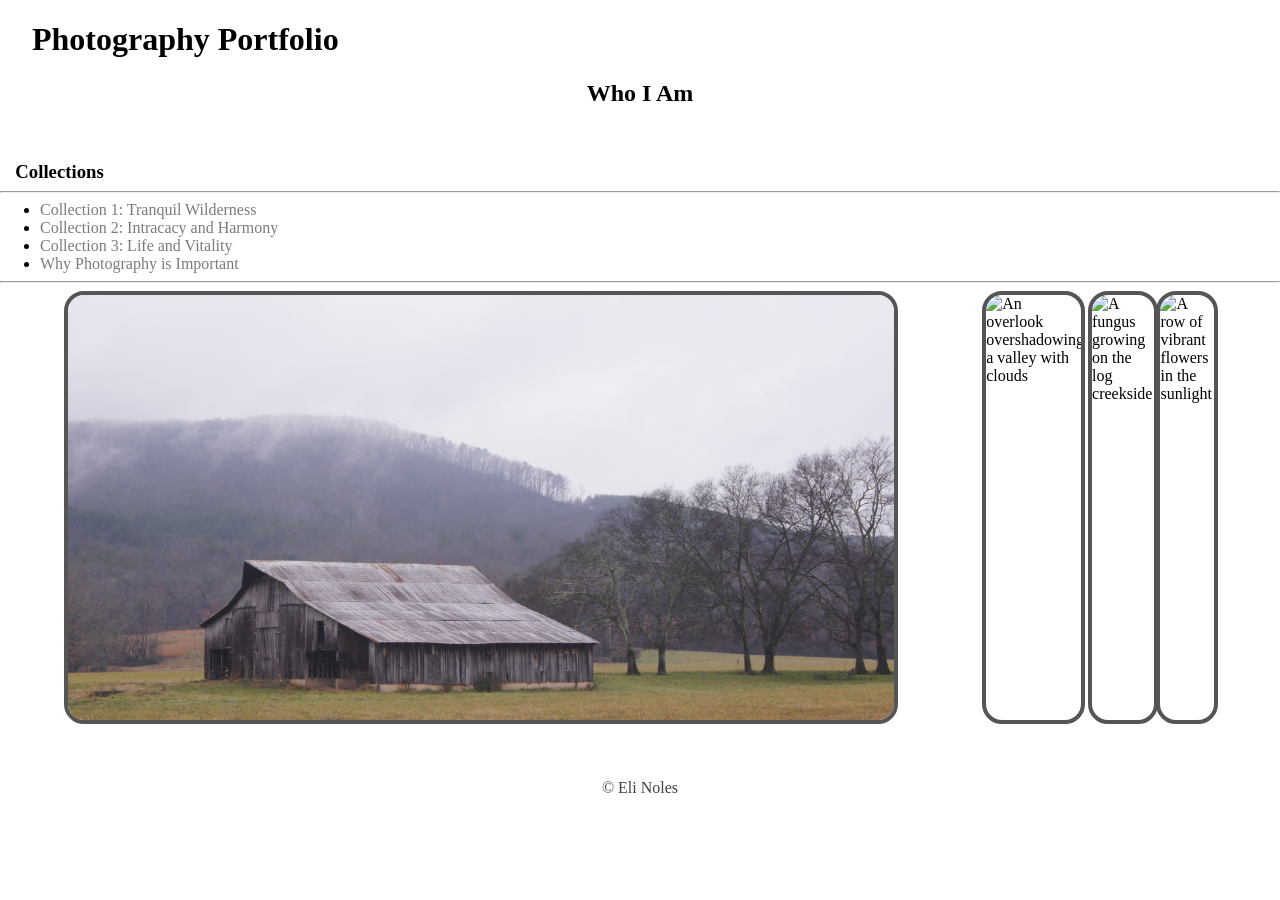
==== HTML/index.html @ 2c011c3d "Adding more content" ====
<!DOCTYPE html>
<html lang="EN">
    <head>
        <meta charset="UTF-8">
        <title>Eli's Portfolio</title>
    </head>
    <body>
        <!--<div class="HR1div">
            <hr id="HR1">
            <hr id="HR2">
        </div>-->
        <h1>Photography Portfolio</h1>
        <h2 style="text-align: center;">Who I Am</h2>
        <p style="color: white">My name's Eli and I'm a new photographer located in the Chattanooga region. I photograph what I spend the most time around and find interesting. I hope you enjoy my various collections!</p>
        <h3>Collections</h3>
        <hr>
        <ul>
            <li><a href="#IMG1">Collection 1: Tranquil Wilderness</a></li>
            <li><a href="#IMG2">Collection 2: Intracacy and Harmony</a></li>
            <li><a href="#IMG3">Collection 3: Life and Vitality</a></li>
            <li><a href="https://ihitthebutton.com/why-is-photography-important/" target="_blank">Why Photography is Important</a></li>
        </ul>
        <hr>
        <div id="IMGcon">
            <div class="IMGdiv">
                <img id="IMG" src="Barn in the Mountains.JPG" alt="An old barn in the valley"/>
            </div>
            <div class="IMGdiv">
                <img id="IMG" src="A Place of Reflection.JPG" alt="An overlook overshadowing a valley with clouds"/>
            </div>
            <div class="IMGdiv">
                <img id="IMG" src="Fungi Growing in a Creek.JPG" alt="A fungus growing on the log creekside"/>
            </div>
            <div class="IMGdiv">
                <img id="IMG" src="Edited DSC6092.png" alt="A row of vibrant flowers in the sunlight"/>
            </div>
        </div>
    
        <!--JALLOS-->
        <style>
            /* Change something in settings to Word Wrap to keep everything on the screen */
            @keyframes pulse{
                0% {background-color: rgb(25, 90, 67);}
                100% {background-color: rgba(156, 75, 46, 0.673);}
            }
            @keyframes cardRotate{
                0% {transform: rotateY(0 deg);}
                100% {transform: rotateY(180 deg);}
            }
            @keyframes grow{
                0% {width: auto; height: auto;}
                75% {width: 10%; height: 10%;}
                100% {width: 13%; height: 13%;}
            }
            html{
                animation: pulse 20s infinite alternate;
                scroll-behavior: smooth;
                margin: 0;
                padding: 0;
            }
            body{
                margin: 0;
                padding: 0;
            }
            /*.HR1div{
                height: 20px;
            }
            #HR1{
                height: 50em;
                background-color: #b60f0f;
                margin: -10px 0 0 -10px;
                width: 5px;
            }
            #HR2{
                height: 50em;
                background-color: #b60f0f;
                margin: -10px -8.5px 0px 0px;
                width: 5px;
                justify-self: right;
            }*/
            h1{
                padding-left: 2.5%;
            }
            h3{
                margin: 0;
                padding-left: 1.2%;
            }
            #IMGcon{
                display: flex;
                width: 90%;
                margin: 0 auto;
            }
            img{
                width: 90%;
                height: 90%;
                margin: 0;
            }
            /*.IMG1div{
                
            }*/
            #IMG{
                border: 0.3em solid #555555;
                border-radius: 20px;
                box-shadow: 50em rgb(194, 6, 6);
                display: block;
                
            }
            #IMG:hover{
                animation: cardRotate 5s;
            }
            ul{
                display: inline-block;
                margin: auto auto;
            }
            /*li{
                margin-right: 20px;
            }*/
            p{
                text-align: center;
                color: #434343;
            }
            a{
                color: rgba(51, 49, 44, 0.641);
                text-decoration: none;
            }
            a:hover{
                animation-name: grow;
                animation-duration: 4s;
            }
            a:visited{
                color: rgba(51, 49, 44, 0.641);
            }
            #footer{
                text-align: center;
            }
        </style>
    </body>
    <footer><p class="footer">&copy; Eli Noles</p></footer>
</html>
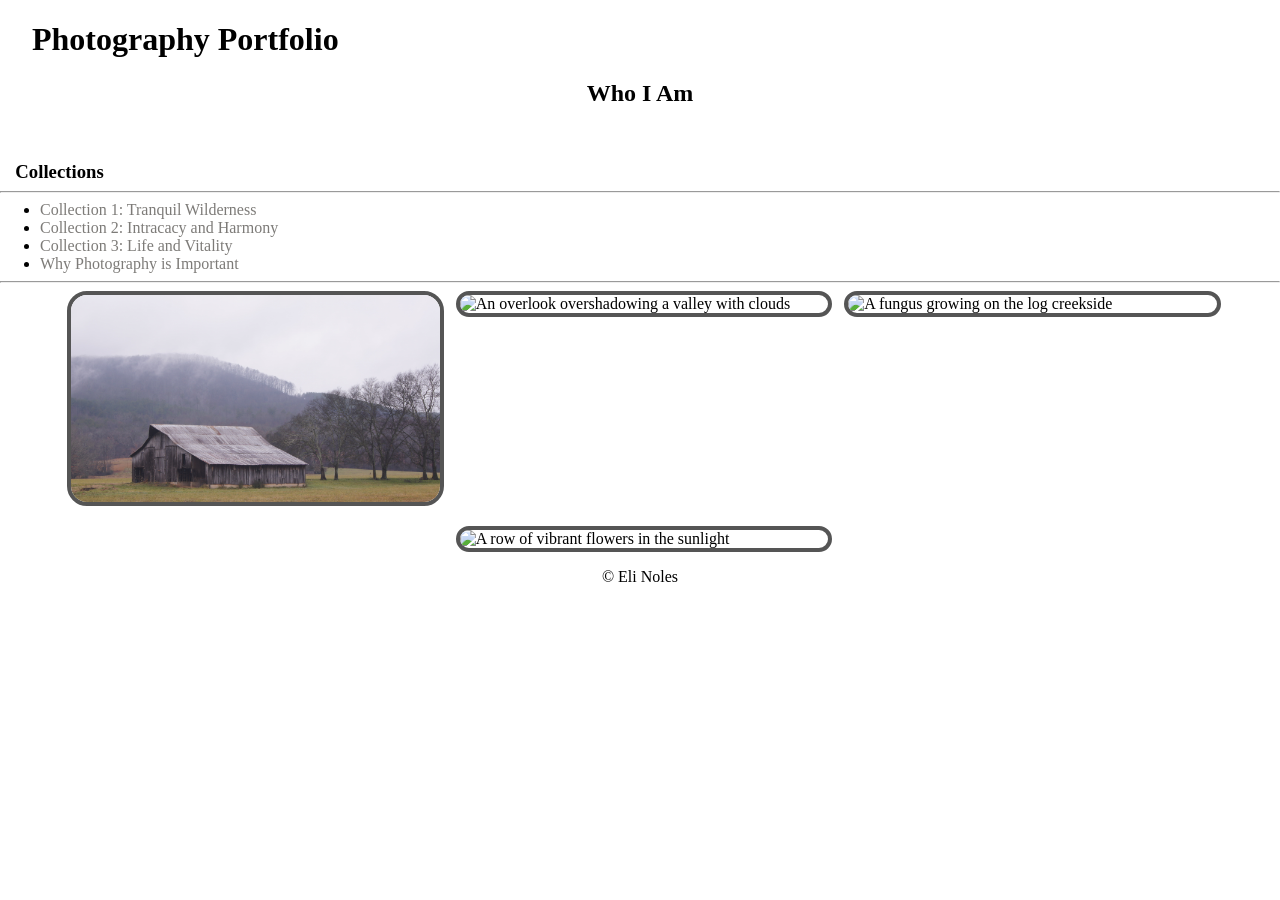
==== commit 4deb73f8: "Update index.html" ====
--- a/HTML/index.html
+++ b/HTML/index.html
@@ -62,22 +62,6 @@
                 margin: 0;
                 padding: 0;
             }
-            /*.HR1div{
-                height: 20px;
-            }
-            #HR1{
-                height: 50em;
-                background-color: #b60f0f;
-                margin: -10px 0 0 -10px;
-                width: 5px;
-            }
-            #HR2{
-                height: 50em;
-                background-color: #b60f0f;
-                margin: -10px -8.5px 0px 0px;
-                width: 5px;
-                justify-self: right;
-            }*/
             h1{
                 padding-left: 2.5%;
             }
@@ -87,17 +71,20 @@
             }
             #IMGcon{
                 display: flex;
+                flex-wrap: wrap;
+                flex-direction: row;
+                justify-content: center;
+                gap: 20px;
                 width: 90%;
                 margin: 0 auto;
             }
+            .IMGdiv{
+                width: 32%;
+            }
             img{
-                width: 90%;
-                height: 90%;
-                margin: 0;
+                width: 100%;
+                height: auto;
             }
-            /*.IMG1div{
-                
-            }*/
             #IMG{
                 border: 0.3em solid #555555;
                 border-radius: 20px;
@@ -112,13 +99,6 @@
                 display: inline-block;
                 margin: auto auto;
             }
-            /*li{
-                margin-right: 20px;
-            }*/
-            p{
-                text-align: center;
-                color: #434343;
-            }
             a{
                 color: rgba(51, 49, 44, 0.641);
                 text-decoration: none;
@@ -130,7 +110,7 @@
             a:visited{
                 color: rgba(51, 49, 44, 0.641);
             }
-            #footer{
+            .footer{
                 text-align: center;
             }
         </style>
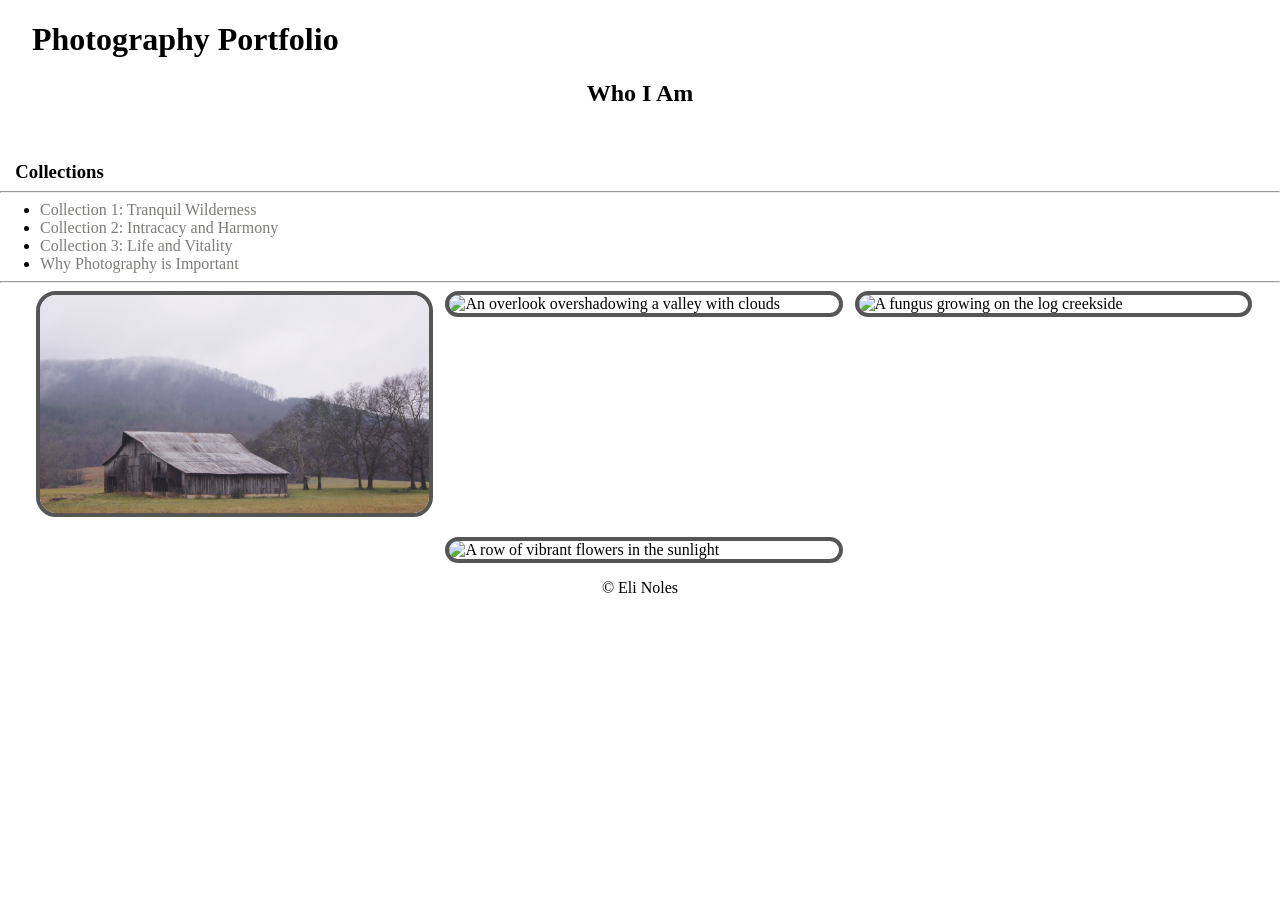
==== commit 5adc1223: "Fixing HTML Validation Errors" ====
--- a/HTML/index.html
+++ b/HTML/index.html
@@ -4,6 +4,87 @@
         <meta charset="UTF-8">
         <title>Eli's Portfolio</title>
     </head>
+    <style>
+        /* Change something in settings to Word Wrap to keep everything on the screen */
+        @keyframes pulse{
+            0% {background-color: rgb(25, 90, 67);}
+            100% {background-color: rgba(156, 75, 46, 0.673);}
+        }
+        @keyframes cardRotate{
+            0% {transform: rotateY(0 deg);}
+            100% {transform: rotateY(180 deg);}
+        }
+        @keyframes grow{
+            0% {width: auto; height: auto;}
+            75% {width: 10%; height: 10%;}
+            100% {width: 13%; height: 13%;}
+        }
+        html{
+            animation: pulse 20s infinite alternate;
+            scroll-behavior: smooth;
+            margin: 0;
+            padding: 0;
+        }
+        body{
+            margin: 0;
+            padding: 0;
+        }
+        h1{
+            padding-left: 2.5%;
+        }
+        h3{
+            margin: 0;
+            padding-left: 1.2%;
+        }
+        p.introduction{
+            text-align: center;
+            color: white;
+        }
+        #IMGcon{
+            display: flex;
+            flex-wrap: wrap;
+            flex-direction: row;
+            justify-content: center;
+            gap: 20px;
+            width: 95%;
+            margin: 0 auto;
+        }
+        .IMGdiv{
+            width: 32%;
+        }
+        img{
+            width: 100%;
+            height: auto;
+        }
+        .IMG{
+            border: 0.3em solid #555555;
+            border-radius: 20px;
+            /* box-shadow: 10px 2px 2px rgb(194, 6, 6); */
+            display: block;
+            
+        }
+        #IMG:hover{
+            animation: cardRotate 5s;
+        }
+        ul{
+            display: inline-block;
+            margin: auto auto;
+        }
+        a{
+            color: rgba(51, 49, 44, 0.641);
+            text-decoration: none;
+        }
+        a:hover{
+            animation-name: grow;
+            animation-duration: 4s;
+        }
+        a:visited{
+            color: rgba(51, 49, 44, 0.641);
+        }
+        .footer{
+            text-align: center;
+        }
+    </style>
     <body>
         <!--<div class="HR1div">
             <hr id="HR1">
@@ -11,7 +92,7 @@
         </div>-->
         <h1>Photography Portfolio</h1>
         <h2 style="text-align: center;">Who I Am</h2>
-        <p style="color: white">My name's Eli and I'm a new photographer located in the Chattanooga region. I photograph what I spend the most time around and find interesting. I hope you enjoy my various collections!</p>
+        <p class="introduction">My name's Eli and I'm a new photographer located in the Chattanooga region. I photograph what I spend the most time around and find interesting. I hope you enjoy my various collections!</p>
         <h3>Collections</h3>
         <hr>
         <ul>
@@ -23,97 +104,20 @@
         <hr>
         <div id="IMGcon">
             <div class="IMGdiv">
-                <img id="IMG" src="Barn in the Mountains.JPG" alt="An old barn in the valley"/>
+                <img class="IMG" src="Barn_in_the_Mountains.JPG" alt="An old barn in the valley"/>
             </div>
             <div class="IMGdiv">
-                <img id="IMG" src="A Place of Reflection.JPG" alt="An overlook overshadowing a valley with clouds"/>
+                <img class="IMG" src="A_Place_of_Reflection.JPG" alt="An overlook overshadowing a valley with clouds"/>
             </div>
             <div class="IMGdiv">
-                <img id="IMG" src="Fungi Growing in a Creek.JPG" alt="A fungus growing on the log creekside"/>
+                <img class="IMG" src="Fungi_Growing_in_a_Creek.JPG" alt="A fungus growing on the log creekside"/>
             </div>
             <div class="IMGdiv">
-                <img id="IMG" src="Edited DSC6092.png" alt="A row of vibrant flowers in the sunlight"/>
+                <img class="IMG" src="Edited_DSC6092.png" alt="A row of vibrant flowers in the sunlight"/>
             </div>
         </div>
     
         <!--JALLOS-->
-        <style>
-            /* Change something in settings to Word Wrap to keep everything on the screen */
-            @keyframes pulse{
-                0% {background-color: rgb(25, 90, 67);}
-                100% {background-color: rgba(156, 75, 46, 0.673);}
-            }
-            @keyframes cardRotate{
-                0% {transform: rotateY(0 deg);}
-                100% {transform: rotateY(180 deg);}
-            }
-            @keyframes grow{
-                0% {width: auto; height: auto;}
-                75% {width: 10%; height: 10%;}
-                100% {width: 13%; height: 13%;}
-            }
-            html{
-                animation: pulse 20s infinite alternate;
-                scroll-behavior: smooth;
-                margin: 0;
-                padding: 0;
-            }
-            body{
-                margin: 0;
-                padding: 0;
-            }
-            h1{
-                padding-left: 2.5%;
-            }
-            h3{
-                margin: 0;
-                padding-left: 1.2%;
-            }
-            #IMGcon{
-                display: flex;
-                flex-wrap: wrap;
-                flex-direction: row;
-                justify-content: center;
-                gap: 20px;
-                width: 90%;
-                margin: 0 auto;
-            }
-            .IMGdiv{
-                width: 32%;
-            }
-            img{
-                width: 100%;
-                height: auto;
-            }
-            #IMG{
-                border: 0.3em solid #555555;
-                border-radius: 20px;
-                box-shadow: 50em rgb(194, 6, 6);
-                display: block;
-                
-            }
-            #IMG:hover{
-                animation: cardRotate 5s;
-            }
-            ul{
-                display: inline-block;
-                margin: auto auto;
-            }
-            a{
-                color: rgba(51, 49, 44, 0.641);
-                text-decoration: none;
-            }
-            a:hover{
-                animation-name: grow;
-                animation-duration: 4s;
-            }
-            a:visited{
-                color: rgba(51, 49, 44, 0.641);
-            }
-            .footer{
-                text-align: center;
-            }
-        </style>
+        <footer><p class="footer">&copy; Eli Noles</p></footer>
     </body>
-    <footer><p class="footer">&copy; Eli Noles</p></footer>
 </html>
